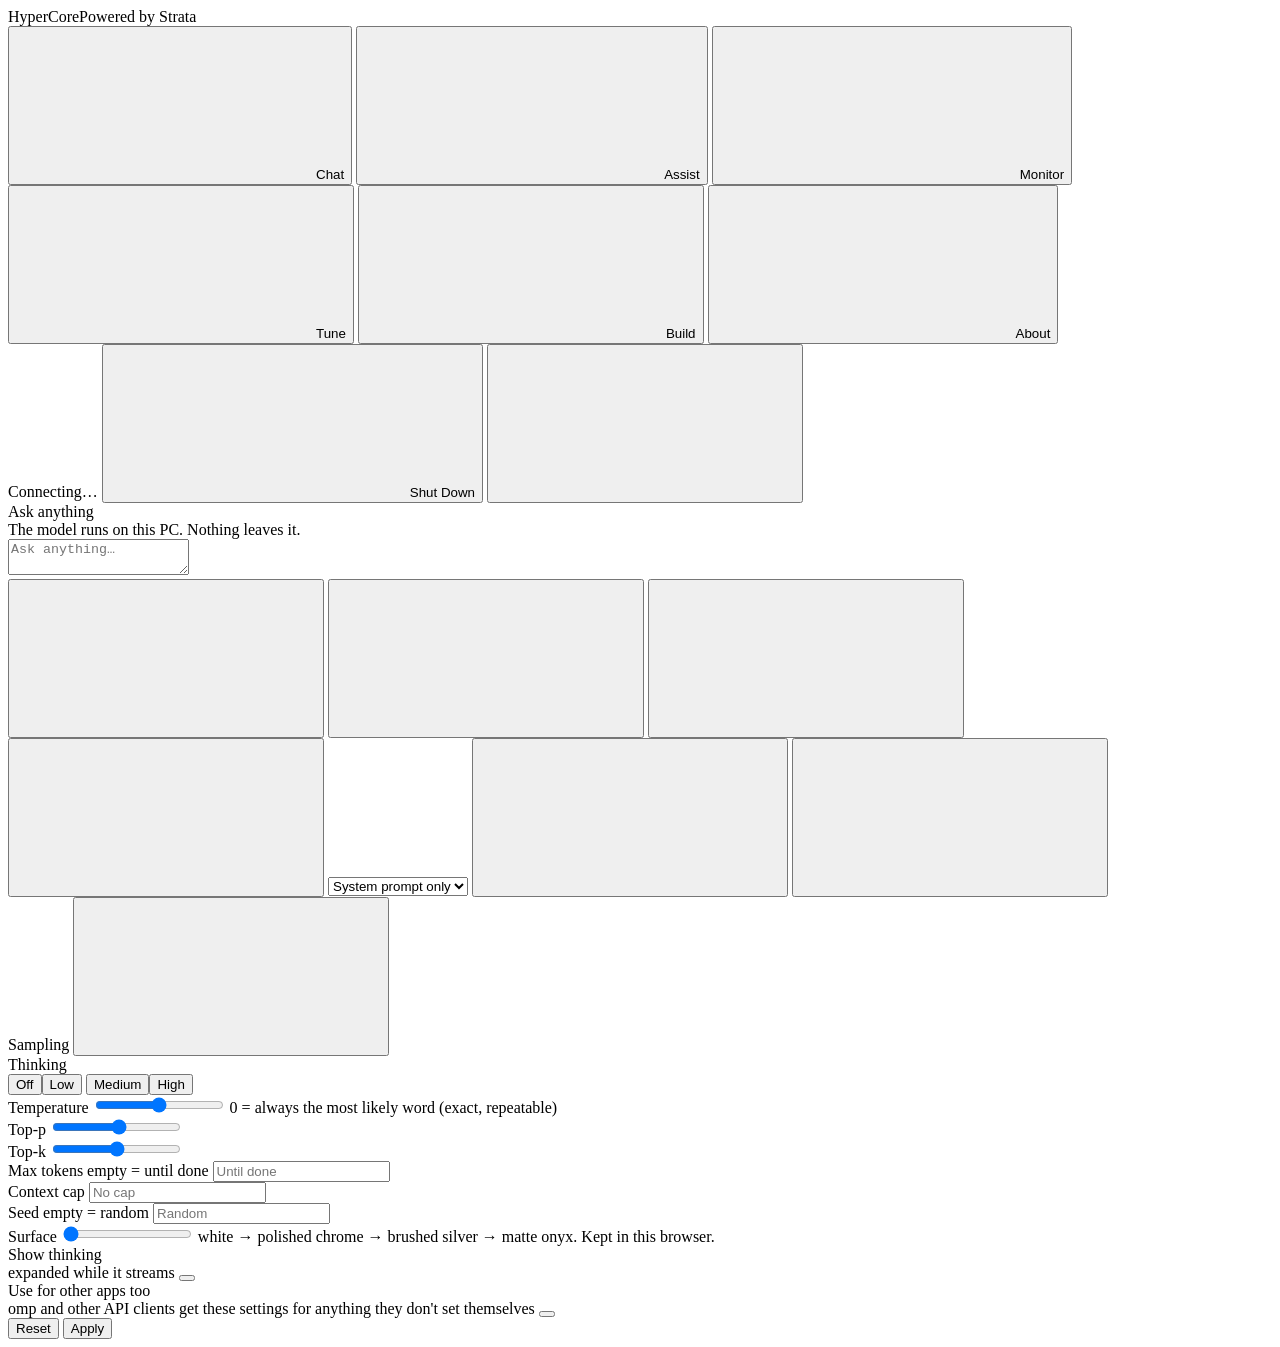
==== serve/web/index.html @ 16bdc463 "Save a chat to data/history/_old_chats from the Chat tab A second button beside the download button " ====
<!doctype html>
<html lang="en" data-theme="light">
<head>
<meta charset="utf-8">
<meta name="viewport" content="width=device-width, initial-scale=1">
<title>HyperCore</title>
<link rel="stylesheet" href="web/tokens.css">
<link rel="stylesheet" href="web/components.css">
<link rel="stylesheet" href="web/app.css">
<script>
  // the theme before the first paint: the saved choice, else the system's
  try {
    const t = localStorage.getItem("hypercore.theme") ||
      (matchMedia("(prefers-color-scheme: dark)").matches ? "dark" : "light");
    document.documentElement.dataset.theme = t;
  } catch (e) {}
</script>
</head>
<body>
<header class="st-header">
  <span class="st-header__brand">HyperCore<span class="st-header__sub">Powered by Strata</span></span>
  <nav class="st-tabs" role="tablist" aria-label="Views">
    <button class="st-tab" role="tab" id="tab-btn-chat" aria-controls="view-chat" aria-selected="true" data-tab="chat">
      <svg class="st-icon st-icon--sm"><use href="web/sprite.svg#i-chat"/></svg>Chat</button>
    <button class="st-tab" role="tab" id="tab-btn-assist" aria-controls="view-assist" aria-selected="false" data-tab="assist">
      <svg class="st-icon st-icon--sm"><use href="web/sprite.svg#i-chat"/></svg>Assist</button>
    <button class="st-tab" role="tab" id="tab-btn-monitor" aria-controls="view-monitor" aria-selected="false" data-tab="monitor">
      <svg class="st-icon st-icon--sm"><use href="web/sprite.svg#i-activity"/></svg>Monitor</button>
    <button class="st-tab" role="tab" id="tab-btn-tune" aria-controls="view-tune" aria-selected="false" data-tab="tune">
      <svg class="st-icon st-icon--sm"><use href="web/sprite.svg#i-gauge"/></svg>Tune</button>
    <button class="st-tab" role="tab" id="tab-btn-build" aria-controls="view-build" aria-selected="false" data-tab="build">
      <svg class="st-icon st-icon--sm"><use href="web/sprite.svg#i-download"/></svg>Build</button>
    <button class="st-tab" role="tab" id="tab-btn-about" aria-controls="view-about" aria-selected="false" data-tab="about">
      <svg class="st-icon st-icon--sm"><use href="web/sprite.svg#i-info"/></svg>About</button>
  </nav>
  <span class="st-header__spacer"></span>
  <span class="st-pill" id="pill" data-state="idle" role="status" aria-live="polite">
    <span class="st-pill__dot"></span><span id="pill-text">Connecting&hellip;</span></span>
  <button class="st-btn st-btn--danger" id="shutdown-btn" title="Shut down HyperCore: stop the model, the MCP servers and the image encoder, then close this server"
          aria-label="Shut down HyperCore">
    <svg class="st-icon st-icon--sm"><use href="web/sprite.svg#i-power"/></svg><span id="shutdown-text">Shut Down</span></button>
  <button class="st-btn st-btn--icon" id="theme-btn" title="Light / dark" aria-label="Switch between light and dark">
    <svg class="st-icon"><use id="theme-icon" href="web/sprite.svg#i-moon"/></svg></button>
</header>

<main>
  <!-- ============================ Chat ============================ -->
  <section class="view view--chat" id="view-chat" role="tabpanel" aria-labelledby="tab-btn-chat">
    <div class="chat-scroll" id="chat-scroll">
      <div class="chat" id="chat">
        <div class="chat-empty" id="chat-empty">
          <div class="chat-empty__title">Ask anything</div>
          <div class="chat-empty__sub" id="chat-empty-sub">The model runs on this PC. Nothing leaves it.</div>
        </div>
      </div>
    </div>
    <div class="composer-wrap">
      <form class="st-composer" id="composer">
        <div class="attachments" id="attachments" hidden></div>
        <textarea id="input" rows="2" placeholder="Ask anything&hellip;" aria-label="Message"></textarea>
        <div class="st-composer__bar">
          <button type="button" class="st-btn st-btn--icon" id="attach-btn" title="Attach a text file (or drop it here)" aria-label="Attach a file">
            <svg class="st-icon"><use href="web/sprite.svg#i-attach"/></svg></button>
          <input type="file" id="file" multiple hidden>
          <button type="button" class="st-btn st-btn--icon" id="new-btn" title="New chat" aria-label="New chat">
            <svg class="st-icon"><use href="web/sprite.svg#i-new-chat"/></svg></button>
          <button type="button" class="st-btn st-btn--icon" id="export-btn" title="Save this chat as Markdown" aria-label="Save this chat">
            <svg class="st-icon"><use href="web/sprite.svg#i-download"/></svg></button>
          <button type="button" class="st-btn st-btn--icon" id="archive-btn" title="Save this chat to data/history/_old_chats" aria-label="Save this chat to the history folder">
            <svg class="st-icon"><use href="web/sprite.svg#i-disk"/></svg></button>
          <label class="agent-pick" title="Give this chat an agent profile (from prompt.json)">
            <select id="agent-select" aria-label="Agent profile for this chat">
              <option value="">System prompt only</option>
            </select>
          </label>
          <button type="button" class="st-btn st-btn--icon" id="sampling-btn" title="Sampling and thinking" aria-label="Sampling and thinking">
            <svg class="st-icon"><use href="web/sprite.svg#i-settings"/></svg></button>
          <span class="spacer"></span>
          <span class="composer-hint" id="composer-hint"></span>
          <button type="button" class="st-btn st-btn--secondary" id="stop-btn" hidden>
            <svg class="st-icon st-icon--sm"><use id="stop-icon" href="web/sprite.svg#i-stop"/></svg><span id="stop-text">Stop</span></button>
          <button type="submit" class="st-btn st-btn--primary st-btn--send" id="send-btn" aria-label="Send">
            <svg class="st-icon"><use href="web/sprite.svg#i-send"/></svg></button>
        </div>
      </form>
    </div>
  </section>

  <!-- ============================ Monitor ============================ -->
  <section class="view view--monitor" id="view-monitor" role="tabpanel" aria-labelledby="tab-btn-monitor" hidden>
    <div class="monitor">
      <div class="st-card state-card">
        <div class="state-card__head">
          <span class="card-title">Model state</span>
          <span class="badges" id="state-badges">
            <span class="st-badge" data-s="idle">Idle</span>
            <span class="st-badge st-badge--reading" data-s="reading">Reading</span>
            <span class="st-badge st-badge--generating" data-s="generating">Generating</span>
            <span class="st-badge st-badge--queued" data-s="queued">Queued</span>
            <span class="st-badge st-badge--error" data-s="error">Error</span>
          </span>
        </div>
        <div class="state-card__row"><span id="state-label">Waiting for a request</span><span class="muted" id="state-detail"></span></div>
        <div class="st-progress" id="state-progress"><div class="st-progress__bar" id="state-bar" style="width:0%"></div></div>
      </div>

      <div class="metrics" id="metrics">
        <!-- filled by app.js: Speed, GPU load, VRAM, GPU temp, Power, PCIe, CPU, Disk read -->
      </div>

      <div class="monitor-row">
        <div class="st-card ctx-card">
          <span class="card-title">Context fill</span>
          <div class="ctx-gauge">
            <svg class="st-gauge" viewBox="0 0 120 120" aria-hidden="true">
              <circle class="st-gauge__track" cx="60" cy="60" r="50" fill="none" stroke-width="10" stroke-linecap="round"
                      stroke-dasharray="235.6 314.2" transform="rotate(135 60 60)"/>
              <circle class="st-gauge__fill" id="ctx-fill" cx="60" cy="60" r="50" fill="none" stroke-width="10"
                      stroke-linecap="round" stroke-dasharray="0 314.2" transform="rotate(135 60 60)"/>
            </svg>
            <div class="ctx-gauge__label"><span class="ctx-gauge__pct" id="ctx-pct">0%</span><span class="muted" id="ctx-sub">&ndash;</span></div>
          </div>
          <div class="bar-row"><span>Experts in VRAM</span><span class="muted" id="slots-text">&ndash;</span></div>
          <div class="st-progress"><div class="st-progress__bar" id="slots-bar" style="width:0%"></div></div>
          <div class="bar-row"><span>System RAM</span><span class="muted" id="ram-text">&ndash;</span></div>
          <div class="st-progress" id="ram-progress"><div class="st-progress__bar" id="ram-bar" style="width:0%"></div></div>
          <div class="bar-row"><span>GPU temperature</span><span class="muted" id="temp-text">&ndash;</span></div>
          <div class="st-progress" data-tone="warn"><div class="st-progress__bar" id="temp-bar" style="width:0%"></div></div>
        </div>
        <div class="st-card req-card">
          <div class="req-head"><span class="card-title">Recent requests</span>
            <button class="st-btn st-btn--secondary" id="req-all" hidden>Show all</button></div>
          <div class="table-wrap" id="req-wrap">
            <table class="st-table">
              <thead><tr><th>Time</th><th>Status</th><th class="num">Prompt</th><th class="num">Reused</th><th class="num">Output</th>
                <th class="num">Tok/s</th><th class="num" title="While writing the answer: the share of the experts looked up that were already in VRAM. Experts the GPU read over PCIe (--pcie-frac) are not counted in it; their share of all routed experts is shown after it (+N% PCIe)">VRAM hit rate</th><th class="num">Duration</th></tr></thead>
              <tbody id="req-body"><tr><td colspan="8" class="muted">No requests yet</td></tr></tbody>
            </table>
          </div>
          <p class="muted req-totals" id="req-totals"></p>
        </div>
      </div>

      <div class="st-card cc-card" id="cc-card">
        <div class="req-head"><span class="card-title">Conversation cache</span><span class="muted small" id="cc-sum"></span></div>
        <div class="cc-bars" id="cc-bars" hidden>
          <div><div class="bar-row"><span>Parked conversations</span><span class="muted" id="cc-slots-text">&ndash;</span></div>
            <div class="st-progress"><div class="st-progress__bar" id="cc-slots-bar" style="width:0%"></div></div></div>
          <div><div class="bar-row"><span>Their memory (RAM)</span><span class="muted" id="cc-mem-text">&ndash;</span></div>
            <div class="st-progress"><div class="st-progress__bar" id="cc-mem-bar" style="width:0%"></div></div></div>
        </div>
        <dl class="facts" id="cc-facts"></dl>
        <p class="muted small cc-note" id="cc-note"></p>
      </div>

      <div class="st-card mcp-card" id="mcp-card" hidden>
        <div class="req-head"><span class="card-title">MCP servers</span><span class="muted small" id="mcp-sum"></span></div>
        <div class="mcp-list" id="mcp-list"></div>
        <p class="muted small mcp-note">Their tools run on this PC with your rights, when the model decides to call them
          (in this page's chat only; switch it off in Sampling). Each switch turns that server off without reloading the model.</p>
      </div>

      <div class="st-card assist-card" id="assist-card" hidden>
        <div class="req-head"><span class="card-title">External assistants</span><span class="muted small" id="assist-sum"></span></div>
        <dl class="facts" id="assist-facts"></dl>
        <div class="assist-calls" id="assist-calls"></div>
        <p class="muted small assist-note">Every Assist request and every "Check lag" probe is written to a small log so
          this card can show what was sent and what came back. The models that were timed but not pinned are listed
          with their lag, which is why a model can be on the endpoint and still absent from the dropdown.</p>
      </div>
    </div>
  </section>

  <!-- ============================ About ============================ -->
  <section class="view view--about" id="view-about" role="tabpanel" aria-labelledby="tab-btn-about" hidden>
    <div class="about">
      <div class="st-card">
        <span class="card-title">Model and engine</span>
        <dl class="facts" id="facts-engine"></dl>
      </div>
      <div class="st-card">
        <span class="card-title">This PC</span>
        <dl class="facts" id="facts-hw"></dl>
      </div>
      <div class="st-card">
        <span class="card-title">Connect your tools</span>
        <p class="muted">Any OpenAI- or Anthropic-compatible client works with these addresses.</p>
        <dl class="facts" id="facts-api"></dl>
      </div>
      <div class="st-card">
        <span class="card-title">Settings</span>
        <div class="st-field">
          <label class="st-label" for="api-key">API key <output>only if the server was started with one</output></label>
          <input class="st-input" id="api-key" type="password" autocomplete="off" placeholder="Not needed">
        </div>
        <div class="toggle-row"><span>Dark theme</span>
          <button class="st-toggle" id="dark-toggle" role="switch" aria-checked="false" aria-label="Dark theme"></button></div>
        <p class="muted small">Chats, settings and the key are kept in this browser only.
          <a href="https://github.com/hypercoreiai/HyperCore" target="_blank" rel="noopener noreferrer">HyperCore on GitHub</a></p>
      </div>
      <div class="st-card cfg-card" id="cfg-card" hidden>
        <div class="req-head"><span class="card-title">Model settings</span><span class="muted small" id="cfg-file"></span></div>
        <p class="muted small">Kept in the model's run config for every client. An empty field is the default. They
          take effect the next time the model starts (close HyperCore's window and start it again).</p>
        <form class="cfg-form" id="cfg-form"></form>
        <div class="cfg-actions"><button class="st-btn st-btn--primary" id="cfg-save" type="button">Save</button>
          <span class="muted small" id="cfg-msg" role="status"></span></div>
      </div>
    </div>
  </section>

  <!-- ============================ Assist ============================ -->
  <section class="view view--assist" id="view-assist" role="tabpanel" aria-labelledby="tab-btn-assist" hidden>
    <div class="chat-scroll" id="assist-scroll">
      <div class="chat" id="assist-chat">
        <div class="chat-empty" id="assist-empty">
          <div class="chat-empty__title">Assist</div>
          <div class="chat-empty__sub">Talk to external assistants through the MCP bridge. The cached NVIDIA endpoint is used with the OpenAI Chat Completions interface; the selected model name is sent with the request.</div>
        </div>
      </div>
    </div>
    <div class="composer-wrap">
      <!-- The model picker folds exactly like the thought box: one <details>, a summary that says
           which model is answering so the panel can be closed without losing that, and the body
           holding the select, the endpoint status and the buttons. The open state is remembered. -->
      <details class="st-collapse assist-top" id="assist-top" open>
        <summary><svg class="st-icon st-icon--sm"><use href="web/sprite.svg#i-experts"/></svg>
          <span class="assist-top__title">Assistant models</span>
          <span class="muted small assist-top__pick" id="assist-top-pick" role="status">no model selected</span>
          <svg class="st-icon st-icon--sm st-chev"><use href="web/sprite.svg#i-chevron"/></svg></summary>
        <div class="st-collapse__body assist-top__body">
          <label class="st-label" for="assist-model">External assistant</label>
          <select class="st-input assist-model" id="assist-model" aria-label="External assistant model"></select>
          <span class="muted small assist-status" id="assist-status" role="status">Loading cached NVIDIA endpoint…</span>
          <button class="st-btn st-btn--secondary" id="assist-probe" type="button">Check lag</button>
          <button class="st-btn st-btn--secondary" id="assist-all" type="button">Show every model</button>
          <button class="st-btn st-btn--secondary" id="assist-clear" type="button">Clear</button>
          <details class="assist-probe" id="assist-probe-results" hidden>
            <summary>Probe results</summary>
            <div class="assist-probe__body" id="assist-probe-body"></div>
          </details>
        </div>
      </details>
      <form class="st-composer" id="assist-composer">
        <textarea id="assist-input" rows="2" placeholder="Ask an external assistant..." aria-label="Message to external assistant"></textarea>
        <div class="st-composer__bar">
          <span class="muted small">Endpoint/key are cached in .env; model name is passed to the OpenAI-compatible API.</span>
          <span class="spacer"></span>
          <button class="st-btn st-btn--primary" id="assist-send" type="submit">Send</button>
        </div>
      </form>
    </div>
  </section>
  <!-- ============================ Tune ============================ -->
  <section class="view view--tune" id="view-tune" role="tabpanel" aria-labelledby="tab-btn-tune" hidden>
    <p class="tune-note" id="tune-note">Do not close this page while a tune is running. Results are
      reported on completion.</p>

    <div class="st-card tune-form">
      <span class="card-title">Sweep</span>
      <div class="tune-grid">
        <label>Model<input id="tune-model" type="text" value="q2_0"></label>
        <label>Objective<select id="tune-objective">
          <option value="gen">Generation tok/s</option>
          <option value="prefill">Prefill tok/s</option>
          <option value="latency">Latency</option>
          <option value="balance">Balance</option>
        </select></label>
        <label>Context<input id="tune-context" type="number" value="131072"></label>
        <label>Trials<input id="tune-trials" type="number" value="30"></label>
        <label>Sampler<select id="tune-sampler">
          <option value="tpe">TPE</option><option value="gp">GP (needs torch)</option><option value="random">Random</option>
        </select></label>
        <label>Mode<select id="tune-mode">
          <option value="joint">Joint</option><option value="staged">Staged</option>
        </select></label>
        <label>VRAM min<input id="tune-vram-min" type="number" value="256"></label>
        <label>VRAM max<input id="tune-vram-max" type="number" value="1536"></label>
        <label>PCIe max<input id="tune-pcie" type="number" step="0.05" value="1.0"></label>
      </div>
      <div class="tune-pins">
        <span class="muted small">Pin a dimension so the sweep searches around it:</span>
        <div id="tune-pins"></div>
      </div>
      <div class="tune-priors">
        <span class="muted small">Priors: run data already measured on this machine seeds the search.</span>
        <ul id="tune-priors" class="small"></ul>
      </div>
      <div class="tune-actions">
        <button class="st-btn st-btn--primary" id="tune-run" type="button">Run sweep</button>
        <button class="st-btn" id="tune-stop" type="button" disabled>Stop</button>
        <label class="muted small"><input id="tune-benchmark" type="checkbox"> Benchmark the winner</label>
        <label class="muted small"><input id="tune-fresh" type="checkbox"> Start cold (ignore previous runs)</label>
        <label class="muted small"><input id="tune-cross-hardware" type="checkbox"> Use priors from other hardware</label>
        <label class="muted small"><input id="tune-cross-objective" type="checkbox"> Reuse priors from other objectives</label>
      </div>
    </div>

    <div class="st-card tune-progress" hidden>
      <span class="card-title">Progress</span>
      <div class="tune-bar"><div id="tune-bar-fill"></div></div>
      <span class="muted small" id="tune-meta"></span>
    </div>

    <div class="st-card tune-results" hidden>
      <span class="card-title">Results</span>
      <div class="tune-best" id="tune-best"></div>
      <table class="tune-table" id="tune-table">
        <thead><tr><th>#</th><th>layer</th><th>vram</th><th>pcie</th><th>ple-io</th><th>kv</th>
          <th>kvgrow</th><th>hostcore</th><th>affinity</th><th>worker</th><th>tail</th>
          <th>draft</th><th>status</th><th>gen</th><th>prefill</th><th>latency</th></tr></thead>
        <tbody id="tune-rows"></tbody>
      </table>
      <div class="tune-export" id="tune-export"></div>
    </div>
  </section>

  <!-- ============================ Build ============================ -->
  <section class="view view--build" id="view-build" role="tabpanel" aria-labelledby="tab-btn-build" hidden>
    <div class="st-card build-status">
      <span class="card-title">Engine</span>
      <dl class="facts" id="build-installed"></dl>
      <p class="muted small" id="build-update-note"></p>
    </div>

    <div class="st-card build-releases">
      <span class="card-title">Available releases</span>
      <select id="build-tag"></select>
      <div class="build-actions">
        <button class="st-btn st-btn--primary" id="build-fetch" type="button">Install ready-made engine</button>
        <button class="st-btn" id="build-start" type="button">Clone and build from source</button>
      </div>
      <p class="muted small">The ready-made engine is a prebuilt archive for this operating system.
        Building from source takes 10-20 minutes and lets you choose the options below.</p>
    </div>

    <div class="st-card build-options">
      <span class="card-title">Build options</span>
      <p class="muted small">Read from the cloned release's CMakeLists.txt and setup.py, not from a list
        we maintain. A new release's new options appear here automatically.</p>
      <div id="build-options-grid"></div>
      <div id="build-changes" hidden></div>
    </div>

    <div class="st-card build-log" hidden>
      <span class="card-title">Build log</span>
      <pre id="build-log"></pre>
    </div>
  </section>

</main>

<!-- ============================ Sampling drawer ============================ -->
<aside class="st-drawer" id="drawer" data-open="false" aria-label="Sampling and thinking" aria-hidden="true">
  <div class="st-drawer__head"><span class="card-title">Sampling</span>
    <button class="st-btn st-btn--icon" id="drawer-close" aria-label="Close">
      <svg class="st-icon"><use href="web/sprite.svg#i-chevron"/></svg></button></div>
  <div class="st-drawer__body">
    <div class="st-field">
      <label class="st-label" for="s-thinking">Thinking <output id="o-thinking"></output></label>
      <div class="seg" id="s-thinking" role="radiogroup" aria-label="Thinking">
        <button type="button" role="radio" data-v="none">Off</button><button type="button" role="radio" data-v="low">Low</button>
        <button type="button" role="radio" data-v="medium">Medium</button><button type="button" role="radio" data-v="high">High</button>
      </div>
    </div>
    <div class="st-field">
      <label class="st-label" for="s-temp">Temperature <output id="o-temp"></output></label>
      <input class="st-slider" type="range" id="s-temp" min="0" max="1.5" step="0.05">
      <span class="muted small">0 = always the most likely word (exact, repeatable)</span>
    </div>
    <div class="st-field">
      <label class="st-label" for="s-topp">Top-p <output id="o-topp"></output></label>
      <input class="st-slider" type="range" id="s-topp" min="0.05" max="1" step="0.05">
    </div>
    <div class="st-field">
      <label class="st-label" for="s-topk">Top-k <output id="o-topk"></output></label>
      <input class="st-slider" type="range" id="s-topk" min="1" max="64" step="1">
    </div>
    <div class="st-field">
      <label class="st-label" for="s-max">Max tokens <output>empty = until done</output></label>
      <input class="st-input" id="s-max" type="number" min="1" step="1" placeholder="Until done">
    </div>
    <div class="st-field">
      <label class="st-label" for="s-ctx">Context cap <output id="o-ctx"></output></label>
      <input class="st-input" id="s-ctx" type="number" min="0" step="1000" placeholder="No cap">
    </div>
    <div class="st-field">
      <label class="st-label" for="s-seed">Seed <output>empty = random</output></label>
      <input class="st-input" id="s-seed" type="number" min="1" step="1" placeholder="Random">
    </div>
    <div class="st-field">
      <label class="st-label" for="s-surface">Surface <output id="o-surface"></output></label>
      <input class="st-slider st-slider--metal" type="range" id="s-surface" min="0" max="100" step="1" value="0"
             aria-label="Background surface, from white to onyx black">
      <span class="muted small">white &rarr; polished chrome &rarr; brushed silver &rarr; matte onyx. Kept in this browser.</span>
    </div>
    <div class="toggle-row"><span>Show thinking<br><span class="muted small">expanded while it streams</span></span>
      <button class="st-toggle" id="s-show" role="switch" aria-checked="true" aria-label="Show thinking"></button></div>
    <div class="toggle-row" id="mcp-row" hidden><span>Use tools from MCP servers<br><span class="muted small"
      id="mcp-row-sub">the model may call them while it answers</span></span>
      <button class="st-toggle" id="s-mcp" role="switch" aria-checked="true" aria-label="Use tools from MCP servers"></button></div>
    <div class="toggle-row" id="esp-row" hidden><span>Experimental speed projection<br><span class="muted small">the
      engine's control vector; off = the stock model. Switching reads the chat again once</span></span>
      <button class="st-toggle" id="s-esp" role="switch" aria-checked="true" aria-label="Experimental speed projection"></button></div>
    <div class="toggle-row"><span>Use for other apps too<br><span class="muted small">omp and other API clients get
      these settings for anything they don't set themselves</span></span>
      <button class="st-toggle" id="s-share" role="switch" aria-checked="false" aria-label="Use for other apps too"></button></div>
    <div class="drawer-actions">
      <button class="st-btn st-btn--secondary" id="s-reset" type="button">Reset</button>
      <button class="st-btn st-btn--primary" id="s-apply" type="button">Apply</button>
    </div>
  </div>
</aside>
<div class="scrim" id="scrim" hidden></div>
<div class="st-toasts" id="toasts" aria-live="polite"></div>
<script src="web/app.js"></script>
</body>
</html>
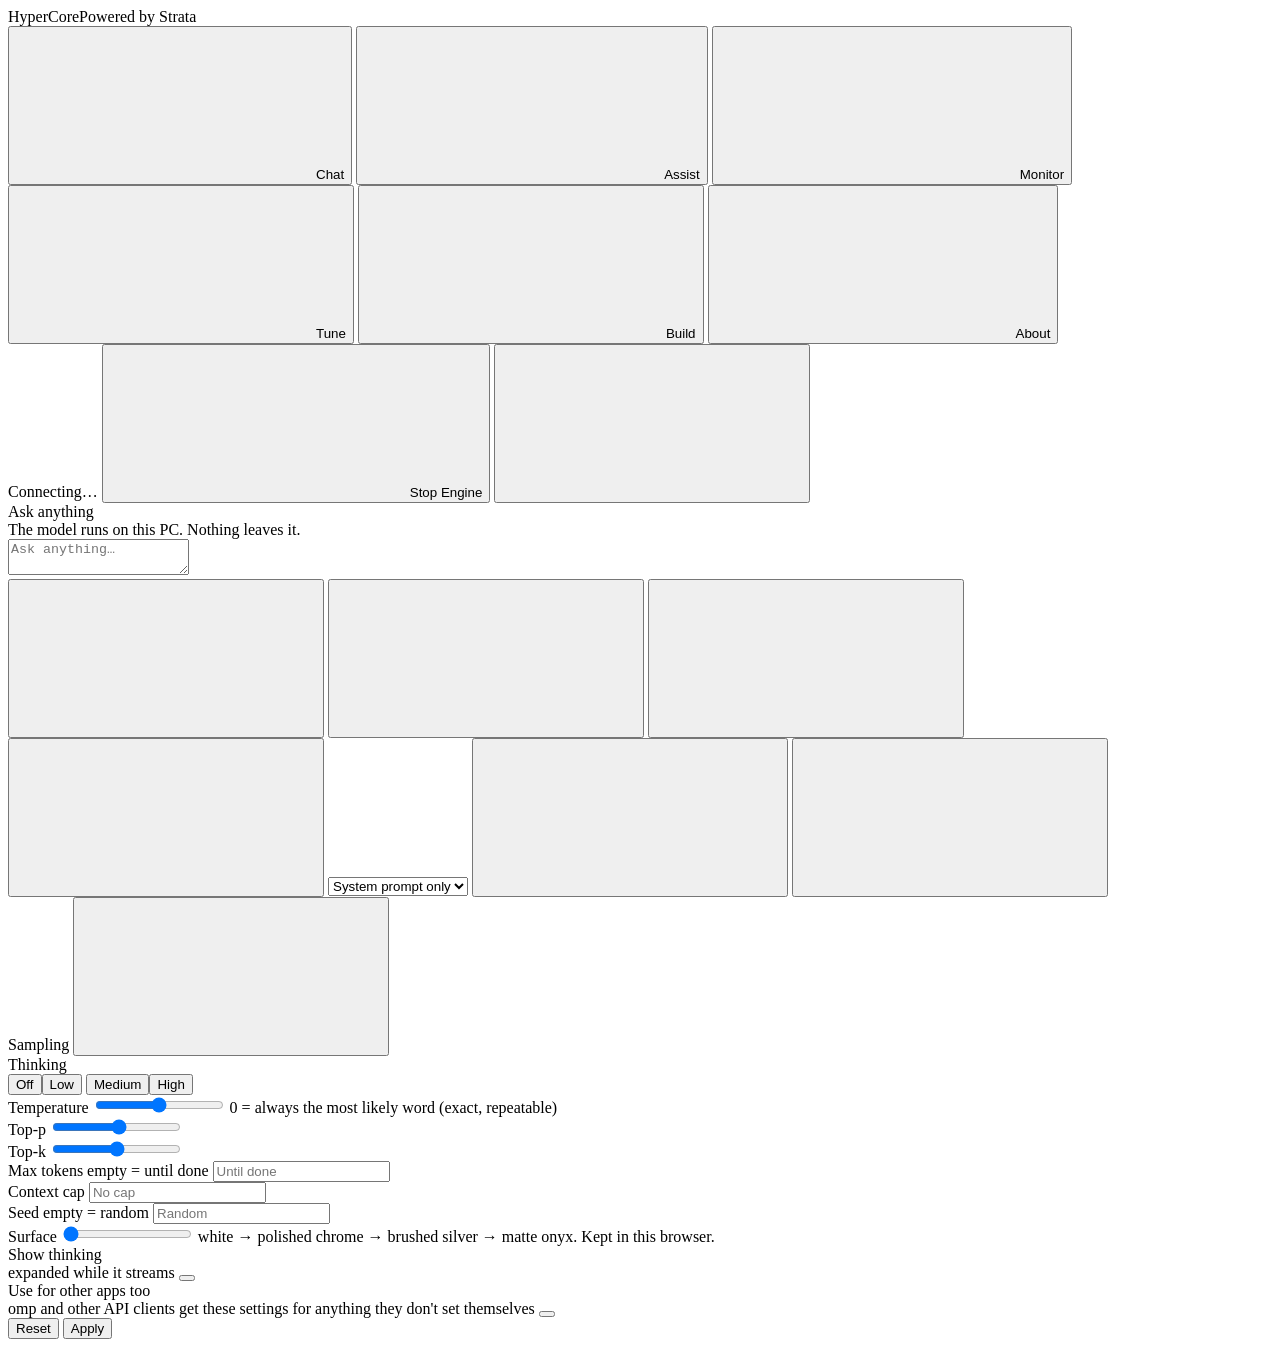
==== commit fd8cc744: "Measure the end-of-turn check against itself tools/turn_tail_measure.py runs one multi-part prompt a" ====
--- a/serve/web/index.html
+++ b/serve/web/index.html
@@ -36,9 +36,9 @@
   <span class="st-header__spacer"></span>
   <span class="st-pill" id="pill" data-state="idle" role="status" aria-live="polite">
     <span class="st-pill__dot"></span><span id="pill-text">Connecting&hellip;</span></span>
-  <button class="st-btn st-btn--danger" id="shutdown-btn" title="Shut down HyperCore: stop the model, the MCP servers and the image encoder, then close this server"
-          aria-label="Shut down HyperCore">
-    <svg class="st-icon st-icon--sm"><use href="web/sprite.svg#i-power"/></svg><span id="shutdown-text">Shut Down</span></button>
+  <button class="st-btn st-btn--danger" id="shutdown-btn" title="Stop the engine: the model, the image encoder and the MCP servers. This app keeps serving; press it again to bring the model back."
+          aria-label="Stop the engine">
+    <svg class="st-icon st-icon--sm"><use href="web/sprite.svg#i-power"/></svg><span id="shutdown-text">Stop Engine</span></button>
   <button class="st-btn st-btn--icon" id="theme-btn" title="Light / dark" aria-label="Switch between light and dark">
     <svg class="st-icon"><use id="theme-icon" href="web/sprite.svg#i-moon"/></svg></button>
 </header>
@@ -46,6 +46,14 @@
 <main>
   <!-- ============================ Chat ============================ -->
   <section class="view view--chat" id="view-chat" role="tabpanel" aria-labelledby="tab-btn-chat">
+    <div class="engine-offline" id="engine-offline" hidden role="status">
+      <svg class="st-icon st-icon--sm"><use href="web/sprite.svg#i-warning"/></svg>
+      <div class="engine-offline__body">
+        <div class="engine-offline__title" id="engine-offline-title">The model is not running</div>
+        <div class="engine-offline__why" id="engine-offline-why"></div>
+      </div>
+      <button type="button" class="st-btn st-btn--secondary" id="engine-load-btn">Load it</button>
+    </div>
     <div class="chat-scroll" id="chat-scroll">
       <div class="chat" id="chat">
         <div class="chat-empty" id="chat-empty">
@@ -102,6 +110,11 @@
         </div>
         <div class="state-card__row"><span id="state-label">Waiting for a request</span><span class="muted" id="state-detail"></span></div>
         <div class="st-progress" id="state-progress"><div class="st-progress__bar" id="state-bar" style="width:0%"></div></div>
+        <div class="state-card__controls">
+          <button type="button" class="st-btn st-btn--secondary" id="close-server-btn"
+                  title="Close this server: the engine, the MCP servers and the port. Start it again with run.sh.">
+            <svg class="st-icon st-icon--sm"><use href="web/sprite.svg#i-power"/></svg><span>Close this server</span></button>
+        </div>
       </div>
 
       <div class="metrics" id="metrics">
@@ -167,6 +180,15 @@
         <p class="muted small assist-note">Every Assist request and every "Check lag" probe is written to a small log so
           this card can show what was sent and what came back. The models that were timed but not pinned are listed
           with their lag, which is why a model can be on the endpoint and still absent from the dropdown.</p>
+      </div>
+
+      <div class="st-card history-card" id="history-card" hidden>
+        <div class="req-head"><span class="card-title">Chat history</span><span class="muted small" id="history-sum"></span>
+          <button type="button" class="st-btn" id="history-rebuild">Rebuild now</button></div>
+        <dl class="facts" id="history-facts"></dl>
+        <p class="muted small">The archive button on the Chat tab writes a transcript to <code>data/history/_old_chats/</code>;
+          <code>tools/build_history.py</code> distils the transcripts into <code>chats/</code>, <code>topics/</code> and
+          <code>notes/</code>. Archiving starts that rebuild on its own; this button runs it without waiting for a chat.</p>
       </div>
     </div>
   </section>
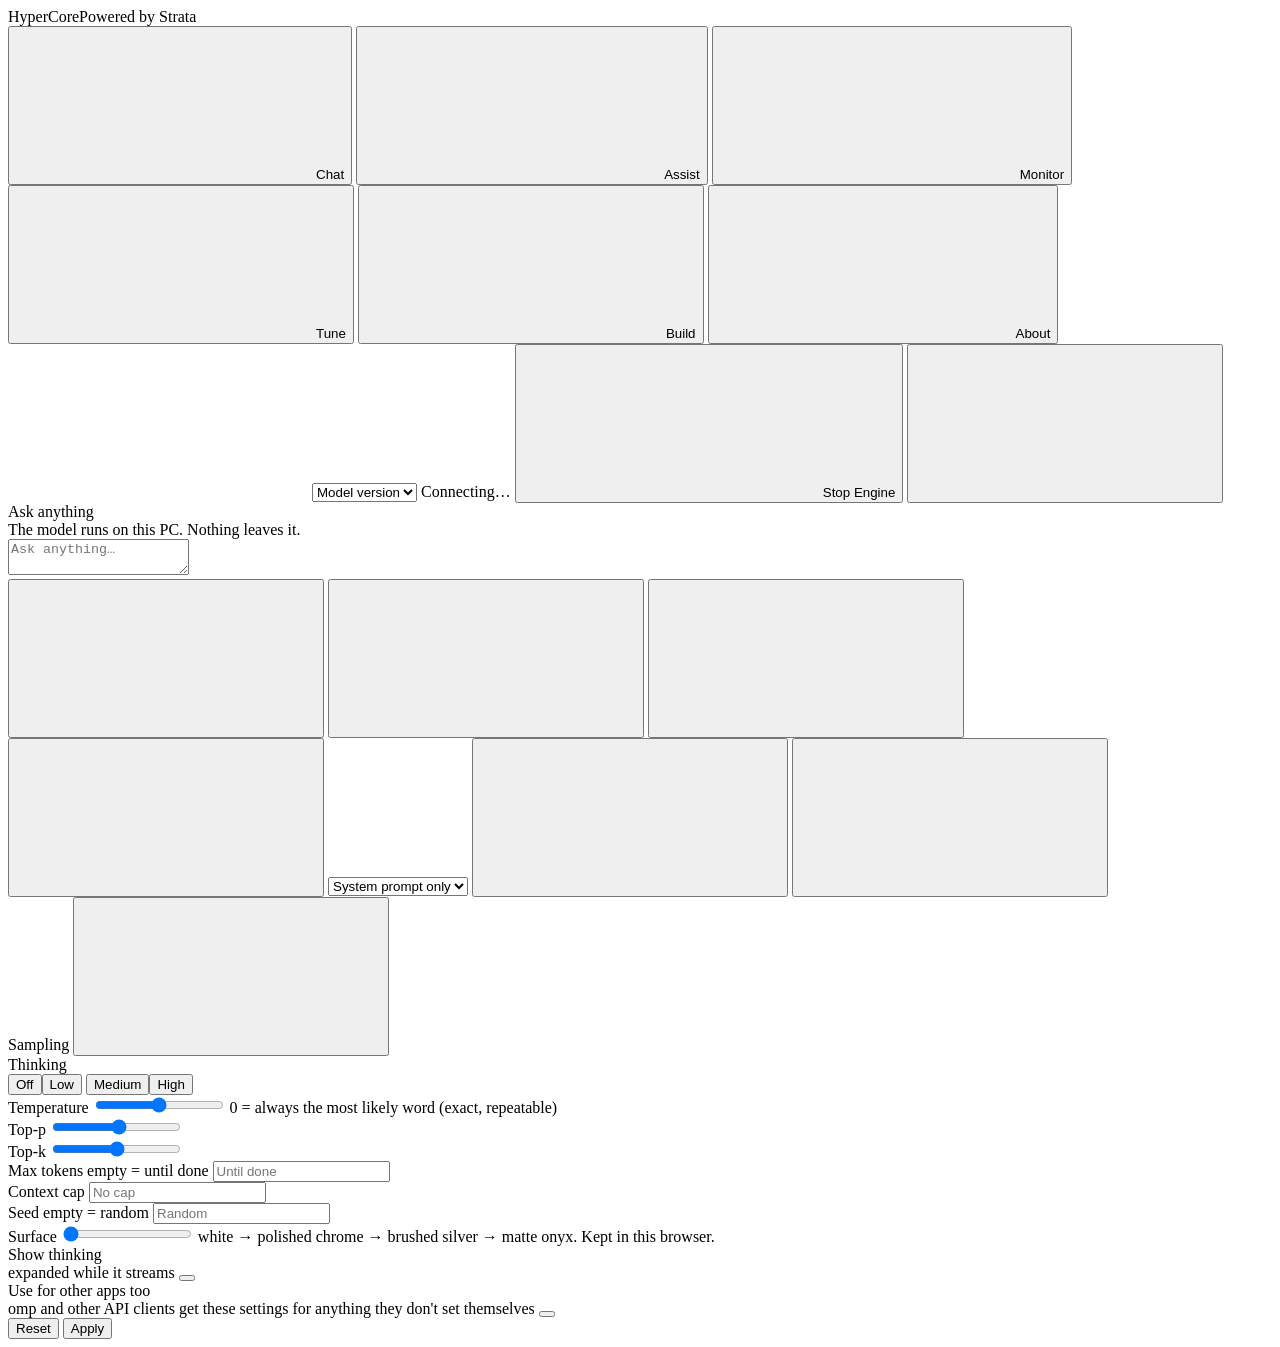
==== commit dadee6b2: "Build tab: the setup choices of the selected release, before anything is built - tools/extract_build" ====
--- a/serve/web/index.html
+++ b/serve/web/index.html
@@ -33,6 +33,16 @@
     <button class="st-tab" role="tab" id="tab-btn-about" aria-controls="view-about" aria-selected="false" data-tab="about">
       <svg class="st-icon st-icon--sm"><use href="web/sprite.svg#i-info"/></svg>About</button>
   </nav>
+  <!-- Which model version to run: every engine build stored under engine/versions/<quant>
+     and every run config that names a quant (serve/quant_store.py, GET /versions).
+     Choosing one places that build's binaries at engine/strata and restarts the engine. -->
+  <label class="st-version" for="version-select"
+         title="Start one of the model versions this machine has an engine built for">
+    <svg class="st-icon st-icon--sm"><use href="web/sprite.svg#i-layers"/></svg>
+    <select id="version-select" aria-label="Model version to start">
+      <option value="">Model version</option>
+    </select>
+  </label>
   <span class="st-header__spacer"></span>
   <span class="st-pill" id="pill" data-state="idle" role="status" aria-live="polite">
     <span class="st-pill__dot"></span><span id="pill-text">Connecting&hellip;</span></span>
@@ -227,6 +237,15 @@
         <form class="cfg-form" id="cfg-form"></form>
         <div class="cfg-actions"><button class="st-btn st-btn--primary" id="cfg-save" type="button">Save</button>
           <span class="muted small" id="cfg-msg" role="status"></span></div>
+        <!-- The model files are not downloaded here: this runs the upstream Strata setup
+             script in a detached subprocess and streams its log. The server returns as
+             soon as the process is spawned, so a ten-minute download never blocks the page. -->
+        <div class="cfg-actions">
+          <button class="st-btn" id="strata-hook" type="button">Run Strata setup</button>
+          <button class="st-btn" id="strata-hook-stop" type="button" hidden>Stop</button>
+          <span class="muted small" id="strata-hook-msg" role="status"></span>
+        </div>
+        <div class="build-log"><pre id="strata-hook-log" hidden></pre></div>
       </div>
     </div>
   </section>
@@ -348,12 +367,49 @@
     <div class="st-card build-releases">
       <span class="card-title">Available releases</span>
       <select id="build-tag"></select>
+      <!-- A build named by quant is stored under engine/versions/<quant> and can then be
+         started from the Model version dropdown. Left empty, it is the default engine. -->
+      <label class="build-quant" for="build-quant">
+        <span class="muted small">Build for quant</span>
+        <input id="build-quant" type="text" placeholder="q2_0" autocomplete="off" spellcheck="false"
+               title="Store this engine under engine/versions/&lt;quant&gt;. Leave empty for the default engine.">
+      </label>
       <div class="build-actions">
         <button class="st-btn st-btn--primary" id="build-fetch" type="button">Install ready-made engine</button>
         <button class="st-btn" id="build-start" type="button">Clone and build from source</button>
       </div>
       <p class="muted small">The ready-made engine is a prebuilt archive for this operating system.
         Building from source takes 10-20 minutes and lets you choose the options below.</p>
+    </div>
+
+    <!-- The model and engine choices a release's setup.py accepts, read from that
+         release's own setup.py before anything is cloned or built. -->
+    <div class="st-card build-choices" id="build-choices" hidden>
+      <span class="card-title">Setup choices for <span id="build-choices-tag">this release</span></span>
+      <p class="muted small">Read from the release's own setup.py, not from a list we maintain. Nothing is
+        built or downloaded yet: these are what that release can be set up for.</p>
+      <div id="build-choices-groups"></div>
+      <p class="muted small" id="build-choices-rest"></p>
+      <div class="build-actions">
+        <button class="st-btn st-btn--primary" id="setup-run" type="button">Run setup with these</button>
+        <span class="muted small" id="build-choices-note" role="status"></span>
+      </div>
+      <!-- The setup runs in the background. While it does, the button above reads
+           Kill Build and this card says which step of setup.py it is on, how long it
+           has been going, and everything it has complained about. The full log is in
+           the Build log card below. -->
+      <div class="build-status" id="build-status" hidden>
+        <span class="card-title">Build status</span>
+        <div class="build-status__row">
+          <span class="build-status__stage" id="build-status-stage" role="status">not started</span>
+          <span class="muted small" id="build-status-elapsed"></span>
+        </div>
+        <ul class="build-status__problems" id="build-status-problems" hidden></ul>
+      </div>
+      <p class="muted small">The command these boxes stand for. It runs without questions: <code>--yes</code>
+        takes the answer setup.py recommends for anything left unset, <code>--no-start</code> does not launch
+        the engine.</p>
+      <pre id="build-choices-command" class="build-command"></pre>
     </div>
 
     <div class="st-card build-options">
